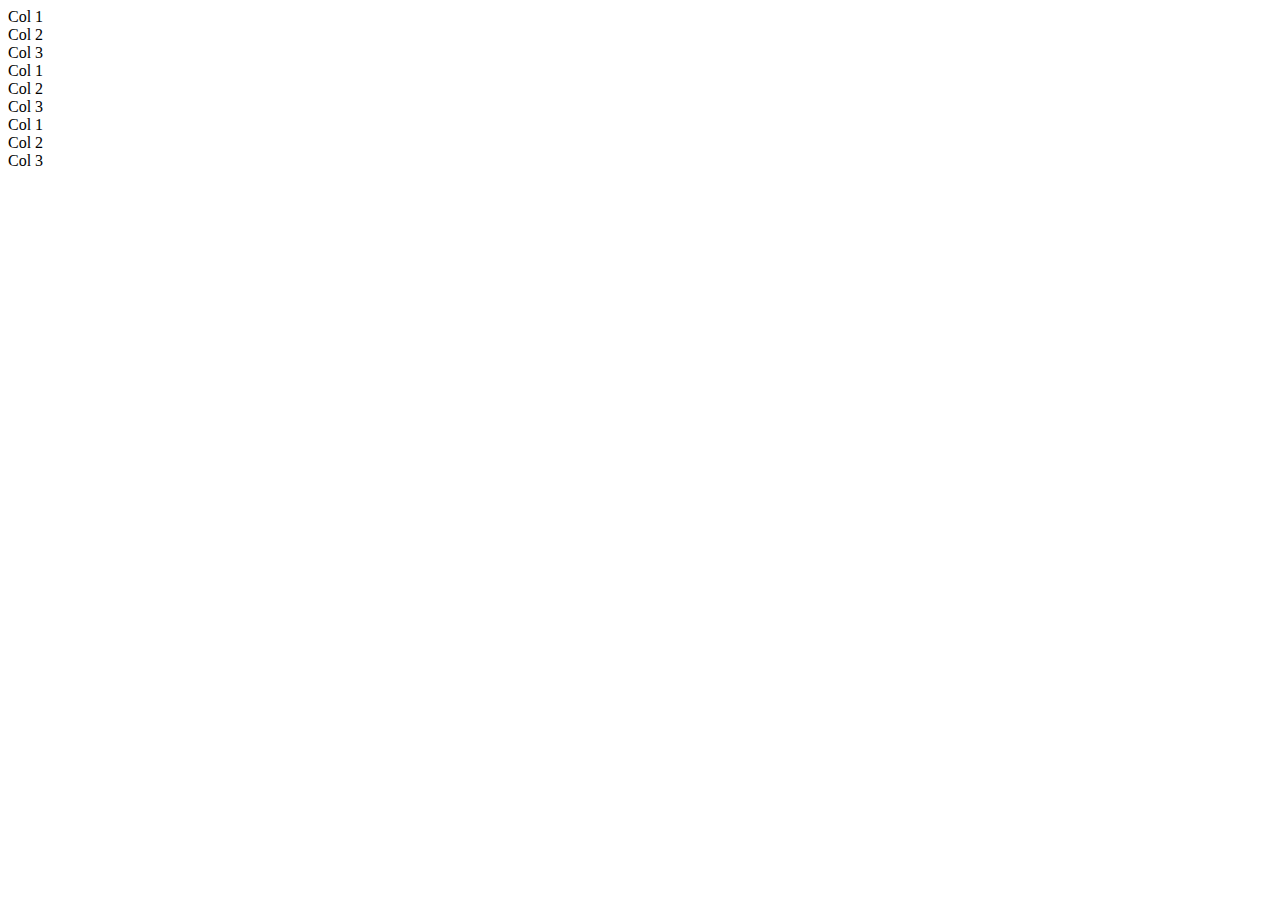
==== site/grid-before.working.html @ 289343a5 "my project page" ====
<!doctype html>
<html lang="en">
  <head>
    <meta charset="utf-8">
    <meta http-equiv="X-UA-Compatible" content="IE=edge">
    <meta name="viewport" content="width=device-width, initial-scale=1">
    <title>Bootstrap Starter Page</title>
    <link rel="stylesheet" href="css/bootstrap.min.css">
    <link rel="stylesheet" href="css/styles.css">
  </head>
<body>
    
  <div class="container-fluid">
    <div class="row">
      <div class="col-md-4 col-sm-6">Col 1</div>
      <div class="col-md-4 col-sm-6">Col 2</div>
      <div class="col-md-4 col-sm-6">Col 3</div>
    </div>
  </div>

  <div class="row">
      <div class="col-md-4 col-sm-6">Col 1</div>
      <div class="col-md-4 col-sm-6">Col 2</div>
      <div class="col-md-4 col-sm-6">Col 3</div>
    </div>

    <div class="row">
      <div class="col-xs-6">Col 1</div>
      <div class="col-xs-6">Col 2</div>
      <div class="col-xs-6">Col 3</div>
    </div>

  <!-- jQuery (Bootstrap JS plugins depend on it) -->
  <script src="js/jquery-1.11.3.min.js"></script>
  <script src="js/bootstrap.min.js"></script>
  <script src="js/script.js"></script>
</body>
</html>
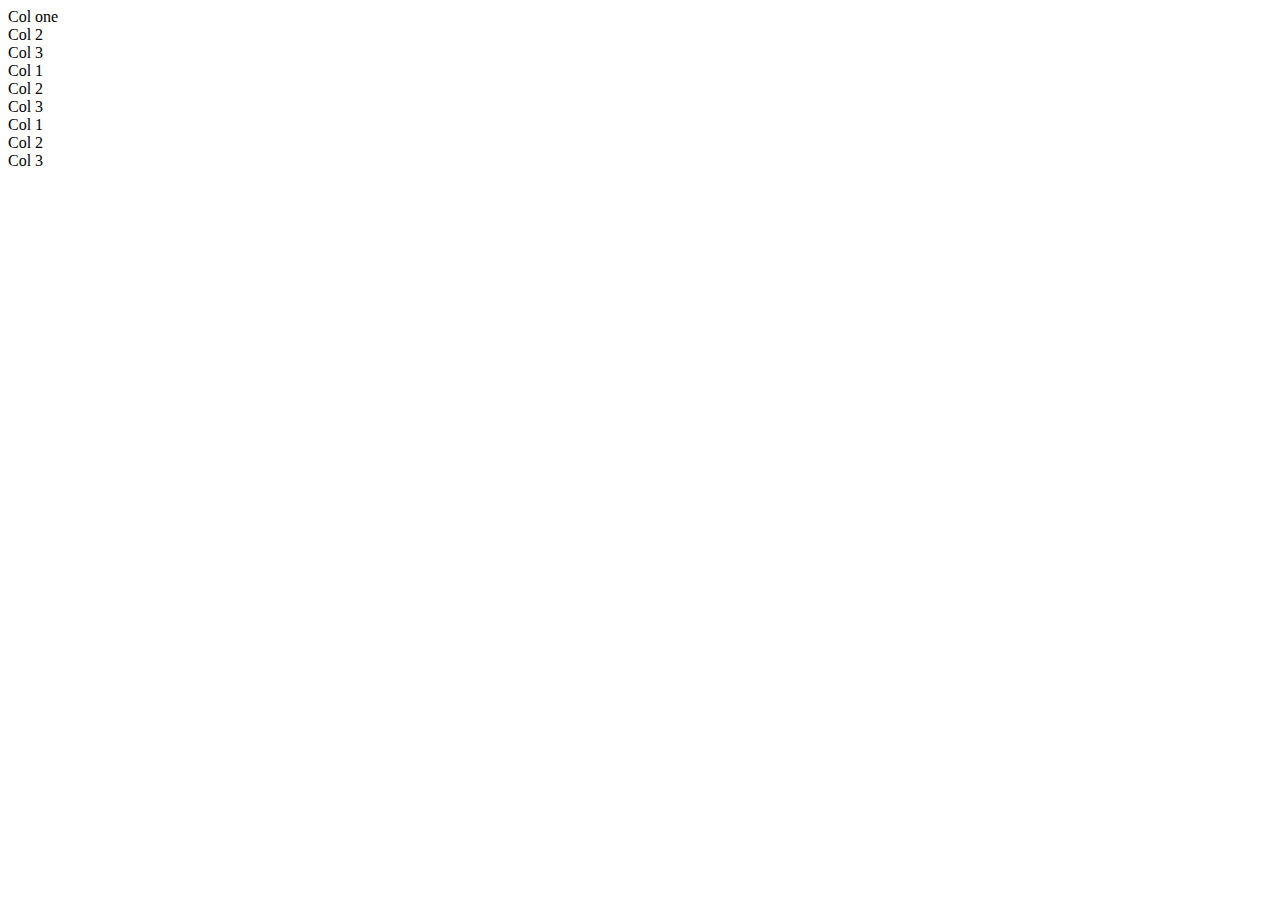
==== commit f2618bf3: "my update" ====
--- a/site/grid-before.working.html
+++ b/site/grid-before.working.html
@@ -12,7 +12,7 @@
     
   <div class="container-fluid">
     <div class="row">
-      <div class="col-md-4 col-sm-6">Col 1</div>
+      <div class="col-md-4 col-sm-6">Col one</div>
       <div class="col-md-4 col-sm-6">Col 2</div>
       <div class="col-md-4 col-sm-6">Col 3</div>
     </div>
